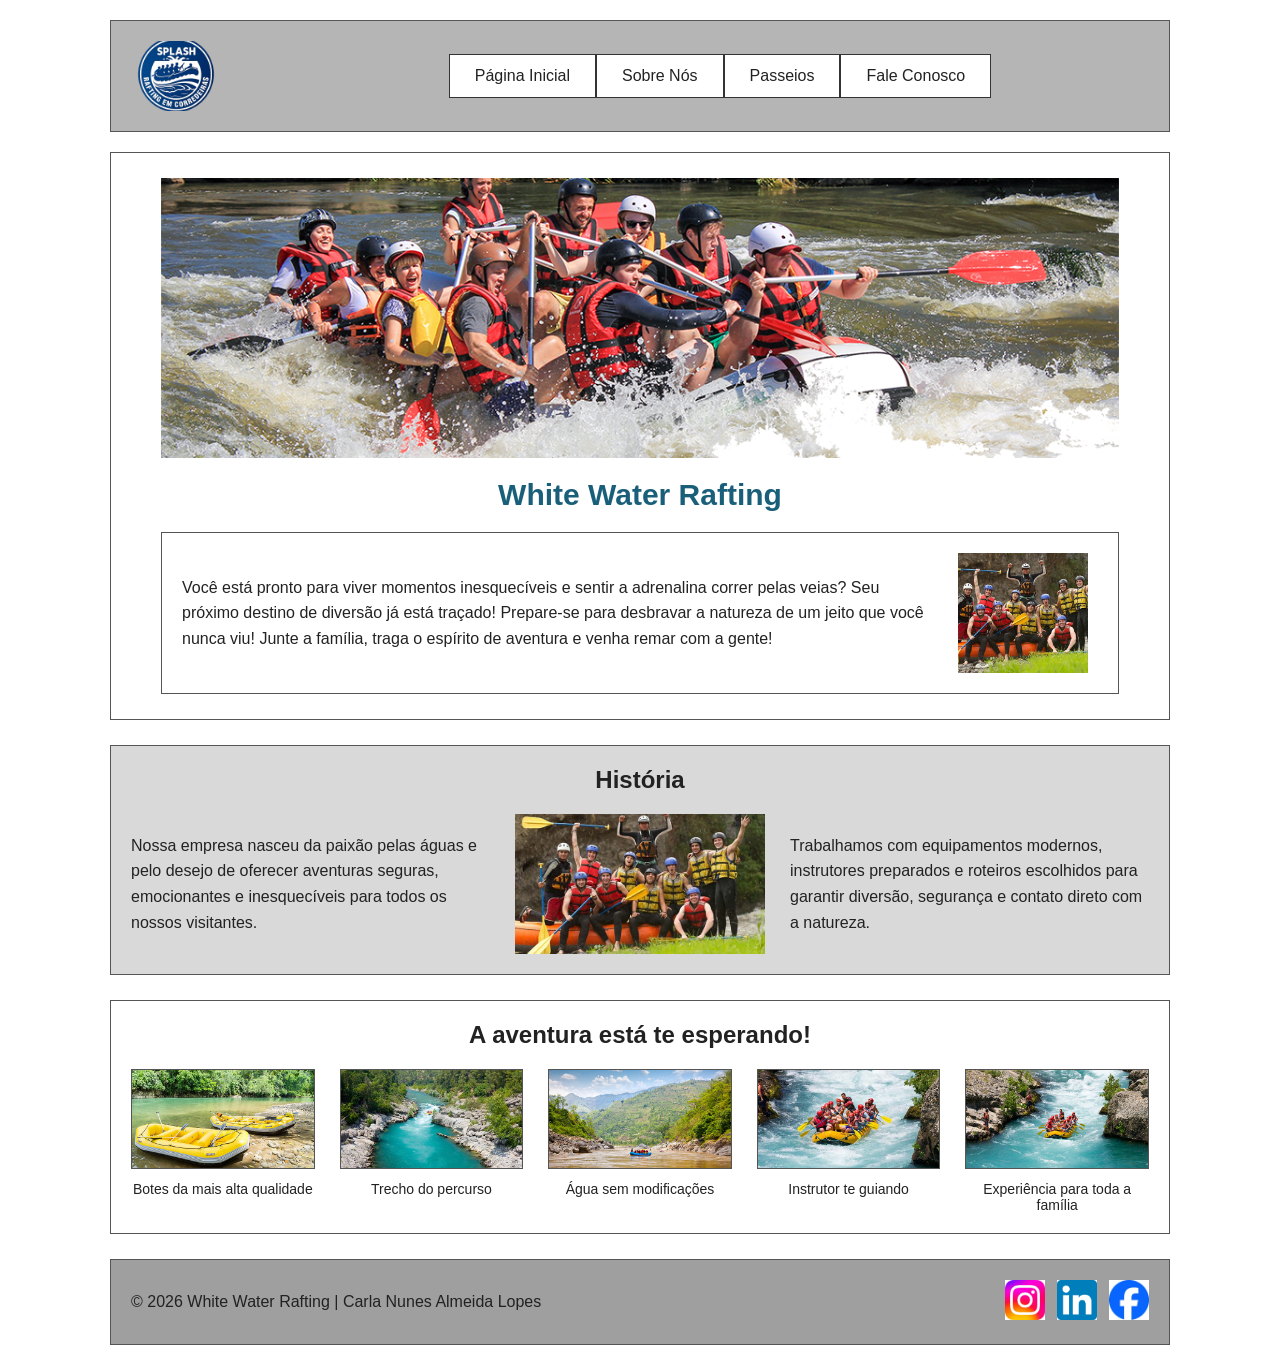
==== wwr-4/sobre.html @ 6510381f "Add files via upload" ====
<!DOCTYPE html>
<html lang="pt-BR">
<head>
    <meta charset="UTF-8">
    <meta name="viewport" content="width=device-width, initial-scale=1.0">
    <title>Sobre Nós | White Water Rafting</title>
    <meta name="description" content="Site sobre uma empresa de rafting nas corredeiras comercializando o seu produto">
    <meta name="author" content="Carla Nunes Almeida Lopes">
    <link rel="stylesheet" href="estilos/estilos.css">
</head>

<body>

<header>
    <img src="imagens/splash.jpg" alt="Logotipo Splash da White Water Rafting">

    <nav>
        <a href="index.html">Página Inicial</a>
        <a href="sobre.html">Sobre Nós</a>
        <a href="passeios.html">Passeios</a>
        <a href="contato.html">Fale Conosco</a>
    </nav>
</header>

<main>

    <div class="hero">
        <img src="imagens/hero.jpg" alt="Grupo de pessoas praticando rafting">

        <h1>White Water Rafting</h1>

        <article>
            <p>
                Você está pronto para viver momentos inesquecíveis e sentir a adrenalina correr pelas veias?
                Seu próximo destino de diversão já está traçado! Prepare-se para desbravar a natureza de um jeito
                que você nunca viu! Junte a família, traga o espírito de aventura e venha remar com a gente!
            </p>

            <img src="imagens/func.jpg" alt="Funcionário da empresa">
        </article>
    </div>

    <section class="history">
        <h2>História</h2>

        <div class="history-content">
            <p>
                Nossa empresa nasceu da paixão pelas águas e pelo desejo de oferecer aventuras seguras,
                emocionantes e inesquecíveis para todos os nossos visitantes.
            </p>

            <img src="imagens/func.jpg" alt="História da empresa">

            <p>
                Trabalhamos com equipamentos modernos, instrutores preparados e roteiros escolhidos para garantir
                diversão, segurança e contato direto com a natureza.
            </p>
        </div>
    </section>

    <section class="adventure-section">
        <h2>A aventura está te esperando!</h2>

        <div class="gallery-container">
            <figure>
                <img src="imagens/botes.jpg" alt="Botes infláveis">
                <figcaption>Botes da mais alta qualidade</figcaption>
            </figure>

            <figure>
                <img src="imagens/rio.jpg" alt="Rio">
                <figcaption>Trecho do percurso</figcaption>
            </figure>

            <figure>
                <img src="imagens/trecho.jpg" alt="Trecho do rio">
                <figcaption>Água sem modificações</figcaption>
            </figure>

            <figure>
                <img src="imagens/passeio.jpg" alt="Passeio de rafting">
                <figcaption>Instrutor te guiando</figcaption>
            </figure>

            <figure>
                <img src="imagens/raftnasaguas.jpg" alt="Família no rafting">
                <figcaption>Experiência para toda a família</figcaption>
            </figure>
        </div>
    </section>

</main>

<footer>
    <p>© 2026 White Water Rafting | Carla Nunes Almeida Lopes</p>

    <nav class="redes-sociais">
        <a href="https://instagram.com" target="_blank">
            <img src="imagens/imageminst.jpg" alt="Instagram">
        </a>

        <a href="https://linkedin.com" target="_blank">
            <img src="imagens/imagemlin.png" alt="LinkedIn">
        </a>

        <a href="https://facebook.com" target="_blank">
            <img src="imagens/imagemfec.jpg" alt="Facebook">
        </a>
    </nav>
</footer>

</body>
</html>
---- wwr-4/estilos/estilos.css ----
/* Reset */
* {
    margin: 0;
    padding: 0;
    box-sizing: border-box;
}

body {
    max-width: 1100px;
    margin: 0 auto;
    padding: 20px;
    font-family: Arial, sans-serif;
    color: #222;
    background-color: #fff;
}

/* Header */
header {
    background-color: #b5b5b5;
    border: 1px solid #555;
    padding: 20px;
    display: grid;
    grid-template-columns: 120px 1fr;
    align-items: center;
    gap: 40px;
    margin-bottom: 20px;
}

header img {
    width: 90px;
    height: 70px;
    object-fit: cover;
}

header nav {
    display: flex;
    justify-content: center;
}

header nav a {
    background-color: #fff;
    border: 1px solid #333;
    padding: 12px 25px;
    color: #222;
    text-decoration: none;
}

/* Main */
main {
    width: 100%;
}

/* Hero */
.hero {
    border: 1px solid #555;
    padding: 25px 50px;
    margin-bottom: 25px;
    text-align: center;
}

.hero > img {
    width: 100%;
    height: 280px;
    object-fit: cover;
    display: block;
    margin-bottom: 20px;
}

.hero h1 {
    color: #1a5f7a;
    font-size: 30px;
    margin-bottom: 20px;
}

.hero article {
    border: 1px solid #555;
    background-color: #fff;
    padding: 20px;
    display: grid;
    grid-template-columns: 1fr 140px;
    gap: 25px;
    align-items: center;
    text-align: left;
}

.hero article p {
    line-height: 1.6;
}

.hero article img {
    width: 130px;
    height: 120px;
    object-fit: cover;
}

/* História */
.history {
    background-color: #d9d9d9;
    border: 1px solid #555;
    padding: 20px;
    margin-bottom: 25px;
    text-align: center;
}

.history h2 {
    margin-bottom: 20px;
}

.history-content {
    display: grid;
    grid-template-columns: 1fr 250px 1fr;
    gap: 25px;
    align-items: center;
    text-align: left;
}

.history-content p {
    line-height: 1.6;
}

.history-content img {
    width: 100%;
    height: 140px;
    object-fit: cover;
}

/* Galeria */
.adventure-section {
    border: 1px solid #555;
    padding: 20px;
    margin-bottom: 25px;
    text-align: center;
}

.adventure-section h2 {
    margin-bottom: 20px;
}

.gallery-container {
    display: grid;
    grid-template-columns: repeat(5, 1fr);
    gap: 25px;
}

.gallery-container figure {
    text-align: center;
}

.gallery-container img {
    width: 100%;
    height: 100px;
    object-fit: cover;
    border: 1px solid #555;
}

.gallery-container figcaption {
    margin-top: 8px;
    font-size: 14px;
}

/* Footer */
footer {
    background-color: #9f9f9f;
    border: 1px solid #555;
    padding: 20px;
    display: flex;
    justify-content: space-between;
    align-items: center;
}

.redes-sociais {
    display: flex;
    gap: 12px;
}

.redes-sociais img {
    width: 40px;
    height: 40px;
    object-fit: cover;
}

/* Responsivo */
@media (max-width: 768px) {
    header {
        grid-template-columns: 1fr;
        text-align: center;
    }

    header img {
        margin: 0 auto;
    }

    header nav {
        flex-direction: column;
    }

    .hero {
        padding: 20px;
    }

    .hero article {
        grid-template-columns: 1fr;
        text-align: center;
    }

    .hero article img {
        margin: 0 auto;
    }

    .history-content {
        grid-template-columns: 1fr;
        text-align: center;
    }

    .gallery-container {
        grid-template-columns: 1fr 1fr;
    }

    footer {
        flex-direction: column;
        gap: 15px;
        text-align: center;
    }
}
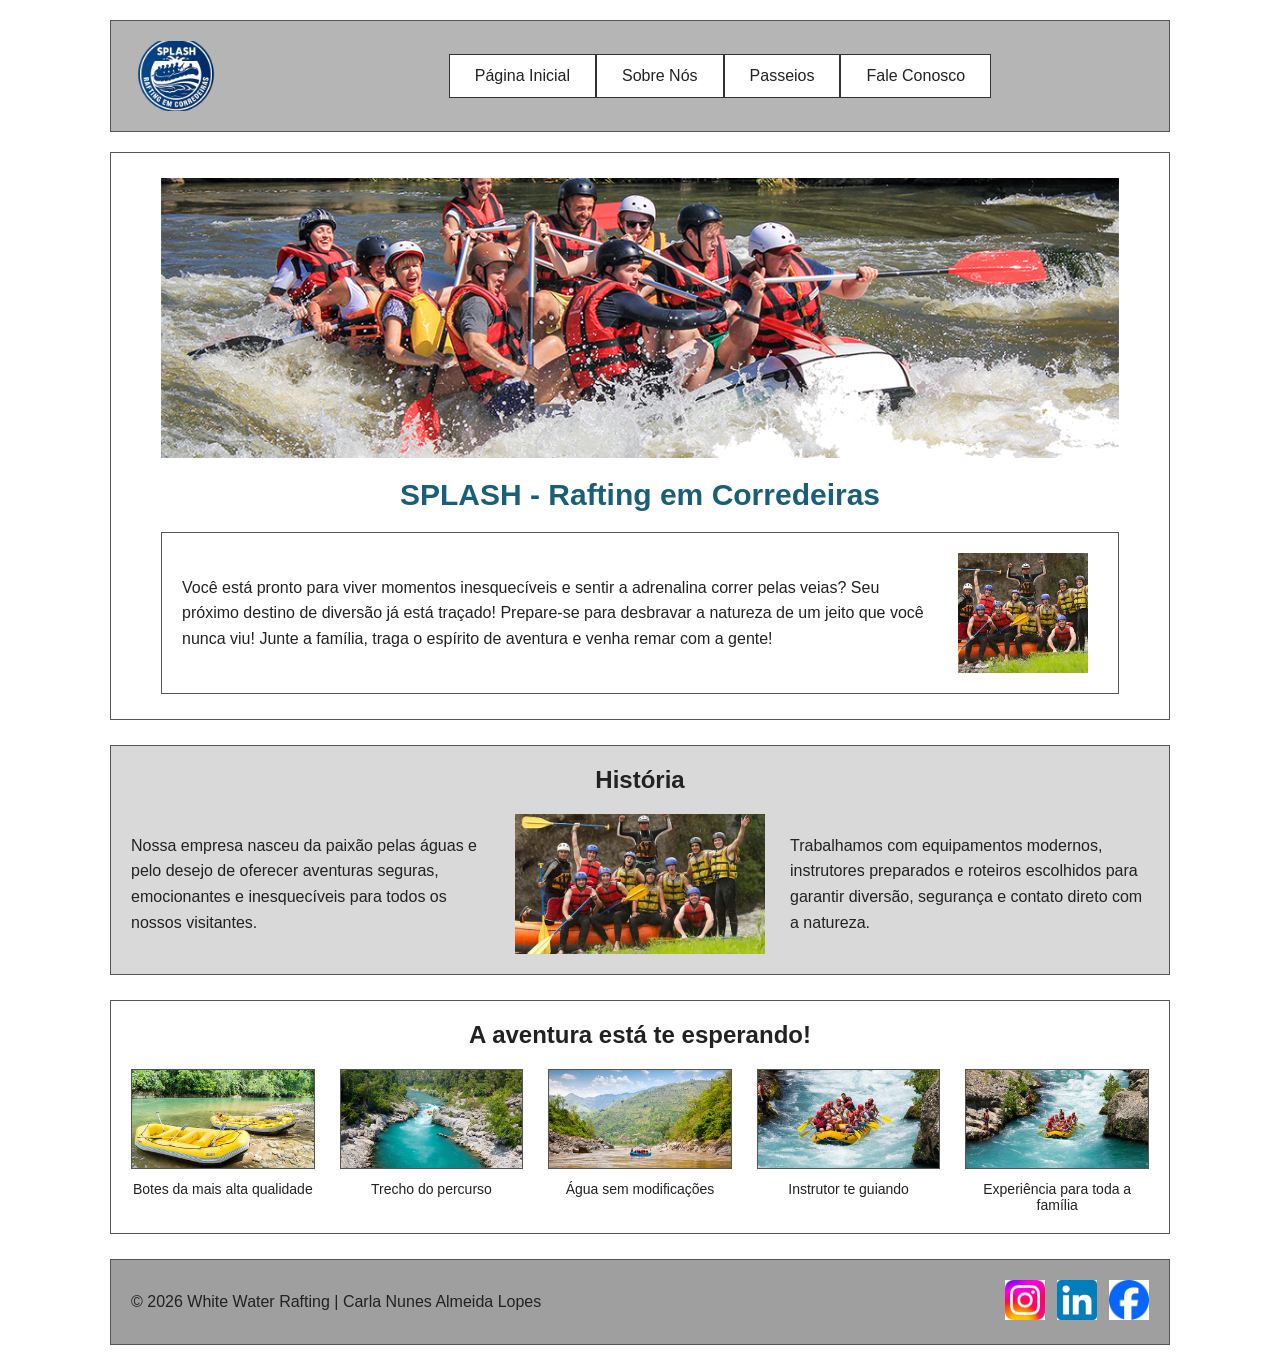
==== commit 437c0dbd: "Add files via upload" ====
--- a/wwr-4/sobre.html
+++ b/wwr-4/sobre.html
@@ -3,10 +3,10 @@
 <head>
     <meta charset="UTF-8">
     <meta name="viewport" content="width=device-width, initial-scale=1.0">
-    <title>Sobre Nós | White Water Rafting</title>
+    <title>Sobre Nós | SPLASH - Rafting em Corredeiras</title>
     <meta name="description" content="Site sobre uma empresa de rafting nas corredeiras comercializando o seu produto">
     <meta name="author" content="Carla Nunes Almeida Lopes">
-    <link rel="stylesheet" href="estilos/estilos.css">
+    <link rel="stylesheet" href="estilos/rafting.css">
 </head>
 
 <body>
@@ -27,7 +27,7 @@
     <div class="hero">
         <img src="imagens/hero.jpg" alt="Grupo de pessoas praticando rafting">
 
-        <h1>White Water Rafting</h1>
+        <h1>SPLASH - Rafting em Corredeiras</h1>
 
         <article>
             <p>
--- a/wwr-4/estilos/rafting.css
+++ b/wwr-4/estilos/rafting.css
@@ -0,0 +1,437 @@
+/* ==========================================================================
+   Estilos específicos para a Página Fale Conosco
+   ========================================================================== */
+
+:root{
+    --cor-primaria: #1a4a5e; /* Azul escuro para o tema náutico/rafting */
+    --cor-secundaria: #e74c3c; /* Vermelho vibrante para destaque */
+    --cor-fundo: #f9f9f9; /* Fundo claro e neutro */
+    --cor-texto: #111; /* Texto escuro para melhor legibilidade */
+
+.contato-container {
+    max-width: 1200px;
+    margin: 0 auto;
+    padding: 40px 20px;
+    font-family: Arial, sans-serif;
+}
+
+.contato-intro {
+    text-align: center;
+    margin-bottom: 40px;
+}
+
+.contato-intro h1 {
+    color: #1a4a5e; /* Exemplo de cor alinhada ao tema náutico/rafting */
+    font-size: 2.5rem;
+    margin-bottom: 10px;
+}
+
+/* Grid de duas colunas para Informações e Formulário */
+.contato-grid {
+    display: grid;
+    grid-template-columns: 1fr 1fr;
+    gap: 40px;
+    margin-bottom: 60px;
+}
+
+@media (max-width: 768px) {
+    .contato-grid {
+        grid-template-columns: 1fr; /* Responsivo para celulares */
+    }
+}
+
+/* Seções Internas */
+.empresa-info h2, .formulario-contato h2, .equipe-secao h2 {
+    color: #2c3e50;
+    border-bottom: 2px solid #e74c3c; /* Destaque visual aventureiro */
+    padding-bottom: 10px;
+    margin-bottom: 20px;
+}
+
+.dados-contato p {
+    margin: 12px 0;
+    line-height: 1.6;
+}
+
+.mapa-container {
+    margin-top: 20px;
+    border: 3px solid #ddd;
+    border-radius: 8px;
+    overflow: hidden;
+}
+
+/* Formulário Estilizado */
+.form-style {
+    display: flex;
+    flex-direction: column;
+    gap: 20px;
+}
+
+.form-group {
+    display: flex;
+    flex-direction: column;
+    gap: 8px;
+}
+
+.form-group label {
+    font-weight: bold;
+    color: #333;
+}
+
+.form-style input[type="text"],
+.form-style input[type="email"],
+.form-style textarea {
+    padding: 12px;
+    border: 1px solid #ccc;
+    border-radius: 4px;
+    font-size: 1rem;
+    transition: border-color 0.3s;
+}
+
+.form-style input:focus,
+.form-style textarea:focus {
+    border-color: #e74c3c;
+    outline: none;
+}
+
+/* Agrupamento de Radios */
+.radio-group {
+    display: flex;
+    flex-direction: column;
+    gap: 10px;
+    margin-top: 5px;
+}
+
+.radio-label {
+    font-weight: normal !important;
+    display: flex;
+    align-items: center;
+    gap: 8px;
+    cursor: pointer;
+}
+
+.checkbox-group label {
+    font-weight: normal;
+    display: flex;
+    align-items: center;
+    gap: 8px;
+    cursor: pointer;
+}
+
+/* Botão de Envio de Alto Contraste e Acessível */
+.btn-enviar {
+    background-color: #e74c3c; /* Cor chamativa e de ação */
+    color: #ffffff;
+    font-size: 1.2rem;
+    font-weight: bold;
+    padding: 15px;
+    border: none;
+    border-radius: 4px;
+    cursor: pointer;
+    transition: background-color 0.3s, transform 0.1s;
+    box-shadow: 0 4px 6px rgba(0, 0, 0, 0.1);
+}
+
+.btn-enviar:hover {
+    background-color: #c0392b;
+}
+
+.btn-enviar:active {
+    transform: scale(0.98);
+}
+
+/* Seção da Equipe com Figuras */
+.equipe-secao {
+    margin-top: 40px;
+}
+
+.equipe-grid {
+    display: grid;
+    grid-template-columns: repeat(auto-fit, minmax(250px, 1fr));
+    gap: 30px;
+    margin-top: 25px;
+}
+
+.equipe-card {
+    background: #f9f9f9;
+    border: 1px solid #eee;
+    border-radius: 8px;
+    padding: 15px;
+    text-align: center;
+    box-shadow: 0 2px 5px rgba(0,0,0,0.05);
+    margin: 0; /* Reseta margem padrão do figure */
+}
+
+.equipe-card img {
+    width: 100%;
+    height: 200px;
+    object-fit: cover;
+    border-radius: 6px;
+    margin-bottom: 15px;
+}
+
+.equipe-card h3 {
+    margin: 5px 0;
+    color: #2c3e50;
+}
+
+.equipe-card p {
+    color: #7f8c8d;
+    font-style: italic;
+    margin: 0;
+}
+
+iframe {
+    width: 100%;
+    height: 250px;
+    border: 0;
+}
+/* Rodapé */
+.footer {
+    display: flex;
+    justify-content: space-between;
+    align-items: center;
+    padding: 15px 30px;
+    margin-top: 40px;
+    border-top: 1px solid #ccc;
+}
+
+.socialmedia {
+    display: flex;
+    gap: 15px;
+    align-items: center;
+    text-align: center;
+    justify-content: space-around
+}
+
+.socialmedia img {
+    width: 40px;
+    height: 40px;
+    object-fit: contain;
+}
+
+
+/* Reset */
+* {
+    margin: 0;
+    padding: 0;
+    box-sizing: border-box;
+}
+
+body {
+    max-width: 1100px;
+    margin: 0 auto;
+    padding: 20px;
+    font-family: Arial, sans-serif;
+    color: #222;
+    background-color: #fff;
+}
+
+/* Header */
+header {
+    background-color: #b5b5b5;
+    border: 1px solid #555;
+    padding: 20px;
+    display: grid;
+    grid-template-columns: 120px 1fr;
+    align-items: center;
+    gap: 40px;
+    margin-bottom: 20px;
+}
+
+header img {
+    width: 90px;
+    height: 70px;
+    object-fit: cover;
+}
+
+header nav {
+    display: flex;
+    justify-content: center;
+}
+
+header nav a {
+    background-color: #fff;
+    border: 1px solid #333;
+    padding: 12px 25px;
+    color: #222;
+    text-decoration: none;
+}
+
+/* Main */
+main {
+    width: 100%;
+}
+
+/* Hero */
+.hero {
+    border: 1px solid #555;
+    padding: 25px 50px;
+    margin-bottom: 25px;
+    text-align: center;
+}
+
+.hero > img {
+    width: 100%;
+    height: 280px;
+    object-fit: cover;
+    display: block;
+    margin-bottom: 20px;
+}
+
+.hero h1 {
+    color: #1a5f7a;
+    font-size: 30px;
+    margin-bottom: 20px;
+}
+
+.hero article {
+    border: 1px solid #555;
+    background-color: #fff;
+    padding: 20px;
+    display: grid;
+    grid-template-columns: 1fr 140px;
+    gap: 25px;
+    align-items: center;
+    text-align: left;
+}
+
+.hero article p {
+    line-height: 1.6;
+}
+
+.hero article img {
+    width: 130px;
+    height: 120px;
+    object-fit: cover;
+}
+
+/* História */
+.history {
+    background-color: #d9d9d9;
+    border: 1px solid #555;
+    padding: 20px;
+    margin-bottom: 25px;
+    text-align: center;
+}
+
+.history h2 {
+    margin-bottom: 20px;
+}
+
+.history-content {
+    display: grid;
+    grid-template-columns: 1fr 250px 1fr;
+    gap: 25px;
+    align-items: center;
+    text-align: left;
+}
+
+.history-content p {
+    line-height: 1.6;
+}
+
+.history-content img {
+    width: 100%;
+    height: 140px;
+    object-fit: cover;
+}
+
+/* Galeria */
+.adventure-section {
+    border: 1px solid #555;
+    padding: 20px;
+    margin-bottom: 25px;
+    text-align: center;
+}
+
+.adventure-section h2 {
+    margin-bottom: 20px;
+}
+
+.gallery-container {
+    display: grid;
+    grid-template-columns: repeat(5, 1fr);
+    gap: 25px;
+}
+
+.gallery-container figure {
+    text-align: center;
+}
+
+.gallery-container img {
+    width: 100%;
+    height: 100px;
+    object-fit: cover;
+    border: 1px solid #555;
+}
+
+.gallery-container figcaption {
+    margin-top: 8px;
+    font-size: 14px;
+}
+
+/* Footer */
+footer {
+    background-color: #9f9f9f;
+    border: 1px solid #555;
+    padding: 20px;
+    display: flex;
+    justify-content: space-between;
+    align-items: center;
+}
+
+.redes-sociais {
+    display: flex;
+    gap: 12px;
+}
+
+.redes-sociais img {
+    width: 40px;
+    height: 40px;
+    object-fit: cover;
+}
+
+/* Responsivo */
+@media (max-width: 768px) {
+    header {
+        grid-template-columns: 1fr;
+        text-align: center;
+    }
+
+    header img {
+        margin: 0 auto;
+    }
+
+    header nav {
+        flex-direction: column;
+    }
+
+    .hero {
+        padding: 20px;
+    }
+
+    .hero article {
+        grid-template-columns: 1fr;
+        text-align: center;
+    }
+
+    .hero article img {
+        margin: 0 auto;
+    }
+
+    .history-content {
+        grid-template-columns: 1fr;
+        text-align: center;
+    }
+
+    .gallery-container {
+        grid-template-columns: 1fr 1fr;
+    }
+
+    footer {
+        flex-direction: column;
+        gap: 15px;
+        text-align: center;
+    }
+}
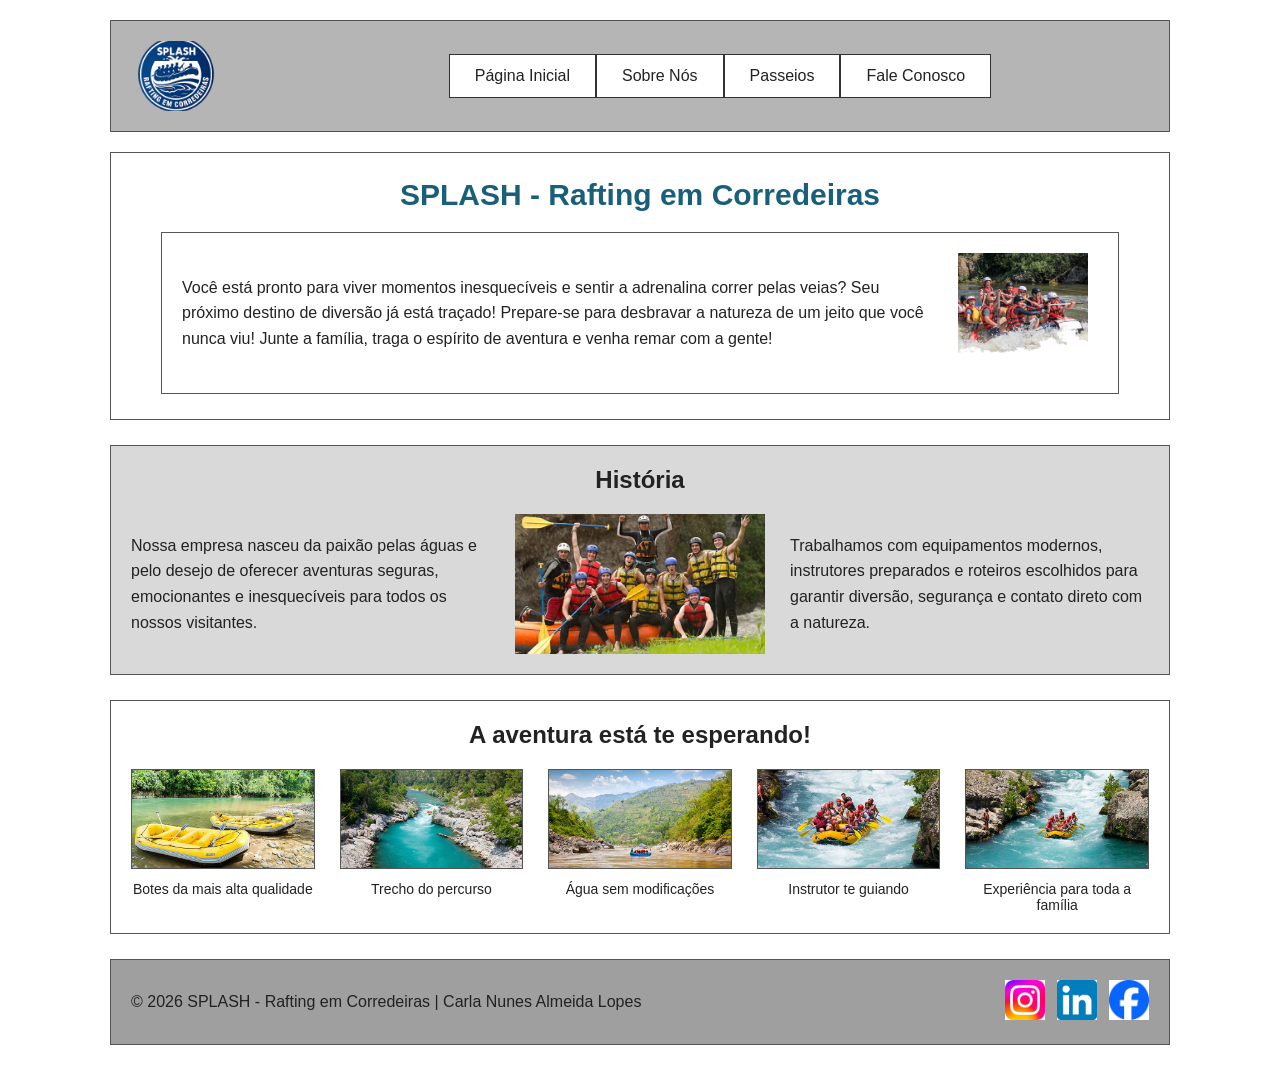
==== commit 1b308775: "Add files via upload" ====
--- a/wwr-4/sobre.html
+++ b/wwr-4/sobre.html
@@ -25,7 +25,7 @@
 <main>
 
     <div class="hero">
-        <img src="imagens/hero.jpg" alt="Grupo de pessoas praticando rafting">
+        
 
         <h1>SPLASH - Rafting em Corredeiras</h1>
 
@@ -36,7 +36,7 @@
                 que você nunca viu! Junte a família, traga o espírito de aventura e venha remar com a gente!
             </p>
 
-            <img src="imagens/func.jpg" alt="Funcionário da empresa">
+            <img src="imagens/hero.jpg" alt="Funcionário da empresa">
         </article>
     </div>
 
@@ -92,7 +92,7 @@
 </main>
 
 <footer>
-    <p>© 2026 White Water Rafting | Carla Nunes Almeida Lopes</p>
+    <p>© 2026 SPLASH - Rafting em Corredeiras | Carla Nunes Almeida Lopes</p>
 
     <nav class="redes-sociais">
         <a href="https://instagram.com" target="_blank">
